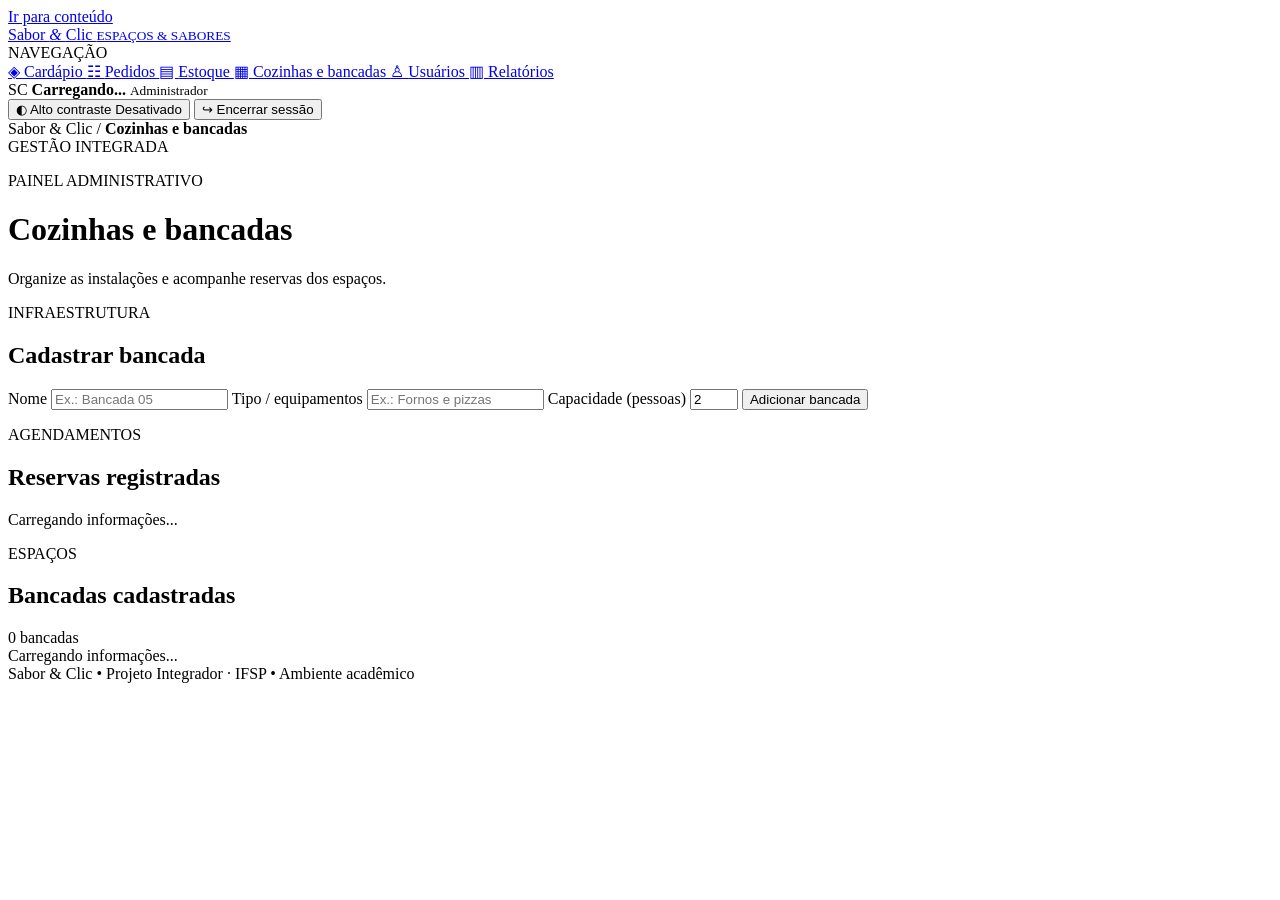
==== parte2/frontend/templates/admin-cozinhas.html @ 1f267e40 "2° parte" ====
<!DOCTYPE html>

<html lang="pt-BR">
<head>
<meta charset="utf-8"/>
<meta content="width=device-width,initial-scale=1" name="viewport"/>
<meta content="light dark" name="color-scheme"/>
<meta content="Sabor &amp; Clic — gestão de cozinhas, pedidos e cardápio digital" name="description"/>
<title>
   Cozinhas e bancadas · Sabor &amp; Clic
  </title>
<link href="style.css" rel="stylesheet"/>
<script defer="" src="theme.js">
</script>
<script src="app.js" type="module">
</script>
</head>
<body data-page="admin-cozinhas" data-role="administrador">
<a class="skip-link" href="#main">
   Ir para conteúdo
  </a>
<div class="app-layout">
<aside aria-label="Menu principal" class="sidebar">
<a class="brand" href="admin-cardapio.html">

<span>
      Sabor
      <em>
       &amp;
      </em>
      Clic
      <small>
       ESPAÇOS &amp; SABORES
      </small>
</span>
</a>
<div class="sidebar-section">
     NAVEGAÇÃO
    </div>
<nav aria-label="Navegação administrador" class="sidebar-nav">
<a class="nav-link" href="admin-cardapio.html">
<span aria-hidden="true" class="nav-symbol">
       ◈
      </span>
<span>
       Cardápio
      </span>
</a>
<a class="nav-link" href="admin-pedidos.html">
<span aria-hidden="true" class="nav-symbol">
       ☷
      </span>
<span>
       Pedidos
      </span>
</a>
<a class="nav-link" href="admin-estoque.html">
<span aria-hidden="true" class="nav-symbol">
       ▤
      </span>
<span>
       Estoque
      </span>
</a>
<a aria-current="page" class="nav-link active" href="admin-cozinhas.html">
<span aria-hidden="true" class="nav-symbol">
       ▦
      </span>
<span>
       Cozinhas e bancadas
      </span>
</a>
<a class="nav-link" href="admin-usuarios.html">
<span aria-hidden="true" class="nav-symbol">
       ♙
      </span>
<span>
       Usuários
      </span>
</a>
<a class="nav-link" href="admin-relatorios.html">
<span aria-hidden="true" class="nav-symbol">
       ▥
      </span>
<span>
       Relatórios
      </span>
</a>
</nav>
<div class="sidebar-bottom">
<div class="user-identity">
<span class="avatar" id="user-avatar">
       SC
      </span>
<span>
<strong id="user-name">
        Carregando...
       </strong>
<small id="user-role">
        Administrador
       </small>
</span>
</div>
<button aria-pressed="false" class="contrast-toggle" data-action="contrast" type="button">
<span aria-hidden="true">
       ◐
      </span>
      Alto contraste
      <span class="toggle-state" id="contrast-state">
       Desativado
      </span>
</button>
<button class="logout-btn" data-action="logout" type="button">
      ↪ Encerrar sessão
     </button>
</div>
</aside>
<div class="workspace">
<header class="topbar">
<span class="breadcrumb">
      Sabor &amp; Clic
      <span aria-hidden="true">
       /
      </span>
<strong>
       Cozinhas e bancadas
      </strong>
</span>
<div class="topbar-right">
<span class="topbar-date">
       GESTÃO INTEGRADA
      </span>
<span class="status-dot" title="Dados locais de demonstração">
</span>
</div>
</header>
<main class="main-content" id="main">
<div class="page-head">
<div>
<p class="eyebrow">
        PAINEL ADMINISTRATIVO
       </p>
<h1>
        Cozinhas e bancadas
       </h1>
<p class="page-subtitle">
        Organize as instalações e acompanhe reservas dos espaços.
       </p>
</div>
</div>
<div id="page-content">
<div class="grid-2 grid-2-admin">
<section class="surface">
<p class="eyebrow">
         INFRAESTRUTURA
        </p>
<h2>
         Cadastrar bancada
        </h2>
<form class="form-stack" id="bench-form">
<label>
          Nome
          <input id="bench-name" placeholder="Ex.: Bancada 05" required=""/>
</label>
<label>
          Tipo / equipamentos
          <input id="bench-type" placeholder="Ex.: Fornos e pizzas" required=""/>
</label>
<label>
          Capacidade (pessoas)
          <input id="bench-capacity" max="30" min="1" required="" type="number" value="2"/>
</label>
<button class="btn btn-primary" type="submit">
          Adicionar bancada
         </button>
</form>
</section>
<section class="surface">
<p class="eyebrow">
         AGENDAMENTOS
        </p>
<h2>
         Reservas registradas
        </h2>
<div id="admin-bookings">
<div class="empty-state" role="status">
          Carregando informações...
         </div>
</div>
</section>
</div>
<section class="surface section">
<div class="surface-heading">
<div>
<p class="eyebrow">
          ESPAÇOS
         </p>
<h2>
          Bancadas cadastradas
         </h2>
</div>
<span class="count-pill" id="benches-total">
         0 bancadas
        </span>
</div>
<div class="bench-grid" id="admin-benches">
<div class="empty-state" role="status">
         Carregando informações...
        </div>
</div>
</section>
</div>
</main>
<footer class="site-footer">
     Sabor &amp; Clic
     <span>
      •
     </span>
     Projeto Integrador · IFSP
     <span>
      •
     </span>
     Ambiente acadêmico
    </footer>
</div>
</div>
<div aria-live="polite" class="toast" hidden="" id="toast" role="status">
</div>
</body>
</html>
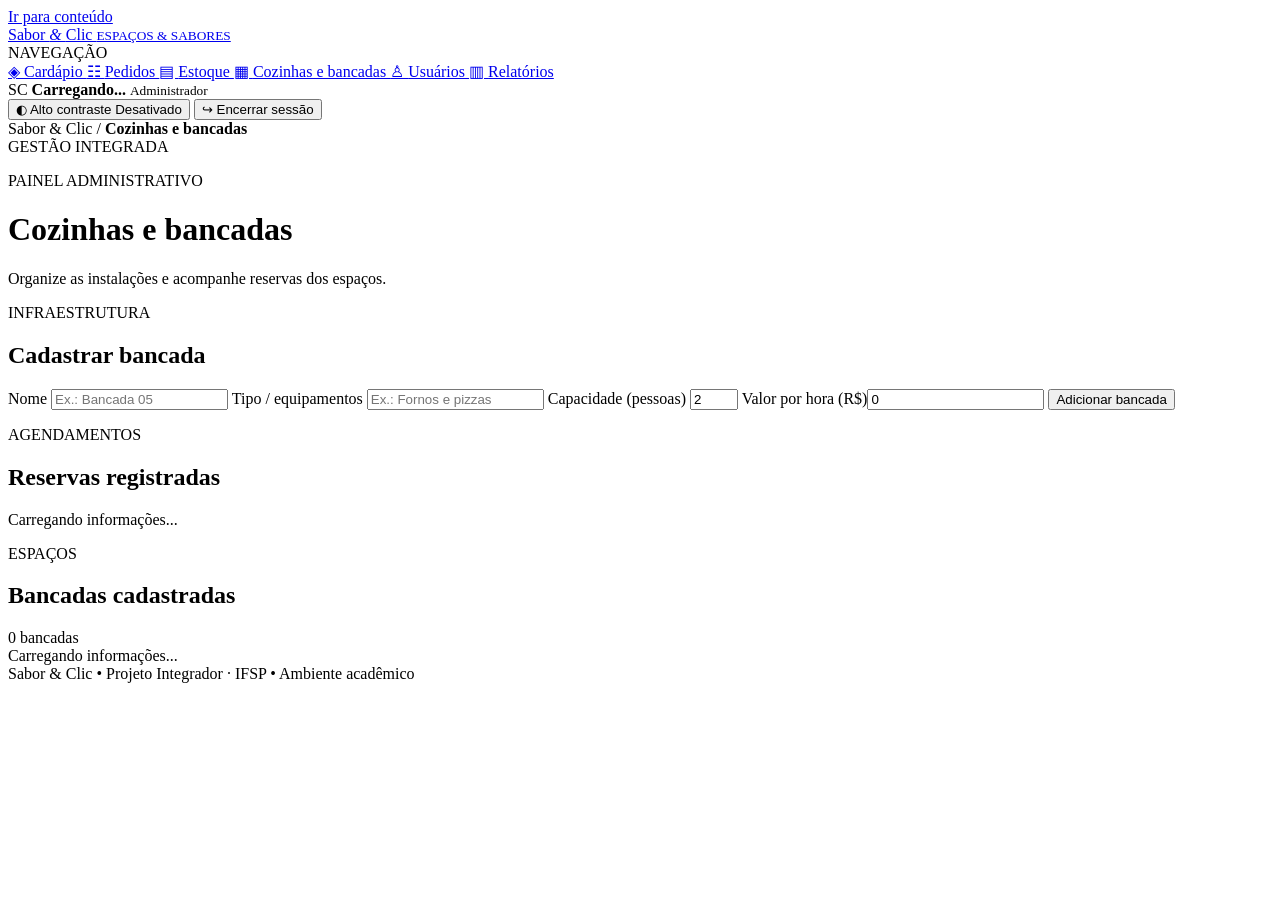
==== commit f968b227: "Conclui backend MySQL e integracao do sistema na parte 2" ====
--- a/parte2/frontend/templates/admin-cozinhas.html
+++ b/parte2/frontend/templates/admin-cozinhas.html
@@ -130,7 +130,7 @@
 <span class="topbar-date">
        GESTÃO INTEGRADA
       </span>
-<span class="status-dot" title="Dados locais de demonstração">
+<span class="status-dot" title="Sistema conectado ao servidor">
 </span>
 </div>
 </header>
@@ -170,6 +170,7 @@
           Capacidade (pessoas)
           <input id="bench-capacity" max="30" min="1" required="" type="number" value="2"/>
 </label>
+<label for="bench-rate">Valor por hora (R$)</label><input id="bench-rate" type="number" min="0" step="0.01" value="0" required/>
 <button class="btn btn-primary" type="submit">
           Adicionar bancada
          </button>
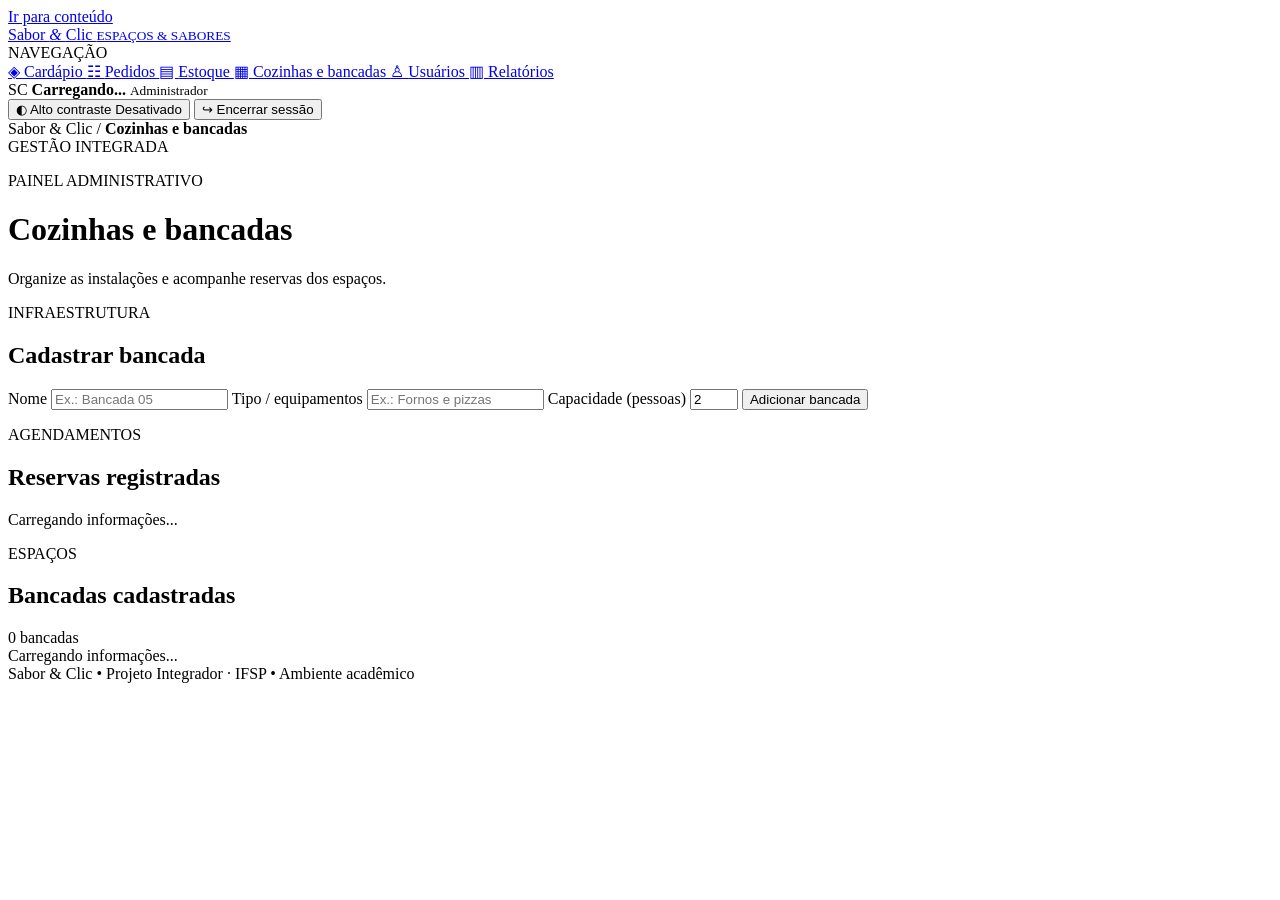
==== commit 407a6cc6: "Revert "Conclui backend MySQL e integracao do sistema na parte 2" This reverts commit f968b227138928" ====
--- a/parte2/frontend/templates/admin-cozinhas.html
+++ b/parte2/frontend/templates/admin-cozinhas.html
@@ -130,7 +130,7 @@
 <span class="topbar-date">
        GESTÃO INTEGRADA
       </span>
-<span class="status-dot" title="Sistema conectado ao servidor">
+<span class="status-dot" title="Dados locais de demonstração">
 </span>
 </div>
 </header>
@@ -170,7 +170,6 @@
           Capacidade (pessoas)
           <input id="bench-capacity" max="30" min="1" required="" type="number" value="2"/>
 </label>
-<label for="bench-rate">Valor por hora (R$)</label><input id="bench-rate" type="number" min="0" step="0.01" value="0" required/>
 <button class="btn btn-primary" type="submit">
           Adicionar bancada
          </button>
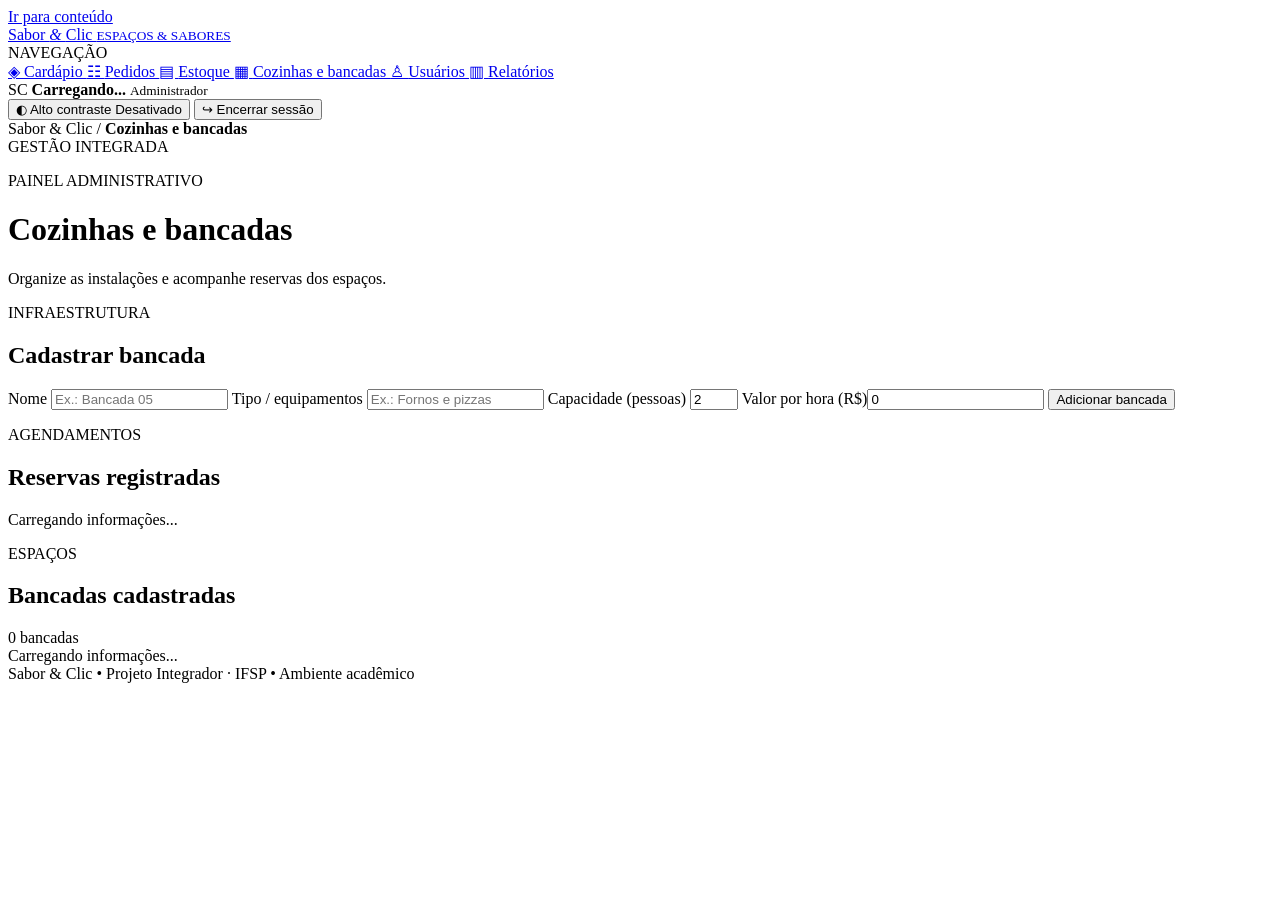
==== commit cce5a5cc: "Atualiza parte 2 com backend MySQL e sistema integrado" ====
--- a/parte2/frontend/templates/admin-cozinhas.html
+++ b/parte2/frontend/templates/admin-cozinhas.html
@@ -130,7 +130,7 @@
 <span class="topbar-date">
        GESTÃO INTEGRADA
       </span>
-<span class="status-dot" title="Dados locais de demonstração">
+<span class="status-dot" title="Sistema conectado ao servidor">
 </span>
 </div>
 </header>
@@ -170,6 +170,7 @@
           Capacidade (pessoas)
           <input id="bench-capacity" max="30" min="1" required="" type="number" value="2"/>
 </label>
+<label for="bench-rate">Valor por hora (R$)</label><input id="bench-rate" type="number" min="0" step="0.01" value="0" required/>
 <button class="btn btn-primary" type="submit">
           Adicionar bancada
          </button>
